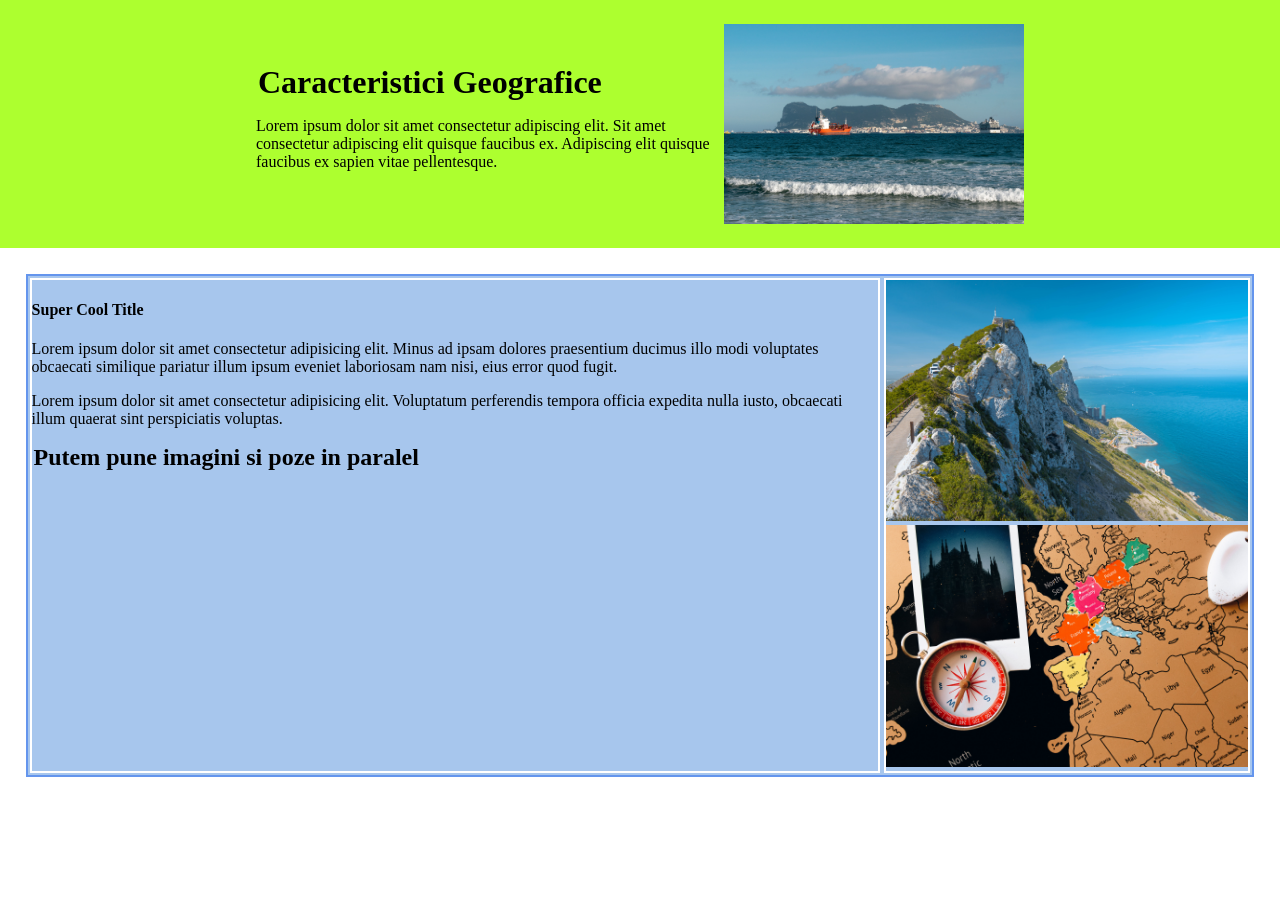
==== pages/1.html @ 64d86dc8 "made the second pages and added much more" ====
<!DOCTYPE html>
<html>
    <head>
        <title>Caracteristici Geografice</title>
        <link rel="stylesheet" href="../styles/second-style.css">
    </head>
    <body>
        <div class="header1">
            <div class="title">
                <h1>Caracteristici Geografice</h1>
                <p>Lorem ipsum dolor sit amet consectetur adipiscing elit. Sit amet consectetur adipiscing elit quisque faucibus ex. Adipiscing elit quisque faucibus ex sapien vitae pellentesque.</p>
            </div>
            <div class="title-img">
                <img src="../images/marea.jpg">
            </div>
        </div>
        <section class="content">
            <div class="text">
                <h4>
                    Super Cool Title
                </h4>
                <p>
                    Lorem ipsum dolor sit amet consectetur adipisicing elit. Minus ad ipsam dolores praesentium ducimus illo modi voluptates obcaecati similique pariatur illum ipsum eveniet laboriosam nam nisi, eius error quod fugit.
                </p>
                <p>
                    Lorem ipsum dolor sit amet consectetur adipisicing elit. Voluptatum perferendis tempora officia expedita nulla iusto, obcaecati illum quaerat sint perspiciatis voluptas.
                </p>
                <h1>
                    Putem pune imagini si poze in paralel
                </h1>
            </div>
            <div class="pics">
                <img src="../images/mount.jpg">
                <img src="../images/spain.jpg">
            </div>
        </section>
    </body>
</html>
---- styles/second-style.css ----
body {
    font-family: Roboto;
    display: flex;
    flex-direction: column;
    margin: 0;
}

.header1 {
    display: flex;
    background: greenyellow;
    padding-top: 24px;
    padding-bottom: 24px;
    padding-left: 20%;
    padding-right: 20%;
    height: 200px;
    width: auto;
    align-items: center;
    justify-content: space-around;
}

.header2 {
    display: flex;
    background: blanchedalmond;
    padding-top: 24px;
    padding-bottom: 24px;
    padding-left: 20%;
    padding-right: 20%;
    height: 200px;
    width: auto;
    align-items: center;
    justify-content: space-around;
}

.header3 {
    display: flex;
    background: lavenderblush;
    padding-top: 24px;
    padding-bottom: 24px;
    padding-left: 20%;
    padding-right: 20%;
    height: 200px;
    width: auto;
    align-items: center;
    justify-content: space-around;
}

.header4 {
    display: flex;
    background: indianred;
    padding-top: 24px;
    padding-bottom: 24px;
    padding-left: 20%;
    padding-right: 20%;
    height: 200px;
    width: auto;
    align-items: center;
    justify-content: space-around;
}

.header .title {
    width: auto;
    size: 40px;
    padding: 10px;
}

h1 {
    margin: 2px;
}

.title-img {
    height: 100%;
}


.title-img img {
    height: 100%;
    width: auto;
    object-fit: contain;
}

.content {
    display: flex;
    height: auto;
    margin: 2vw;
    border: 2px solid cornflowerblue;
    background: #A7C6ED;
}

.text {
    width: 70%;
    margin: 2px;
    height: auto;
    border: 2px solid white;
}

.pics {
    width: 30%;
    margin: 2px;
    height: auto;
    border: 2px solid white;
}

.pics img {
    height: auto;
    width: 100%;
    object-fit: contain;
}
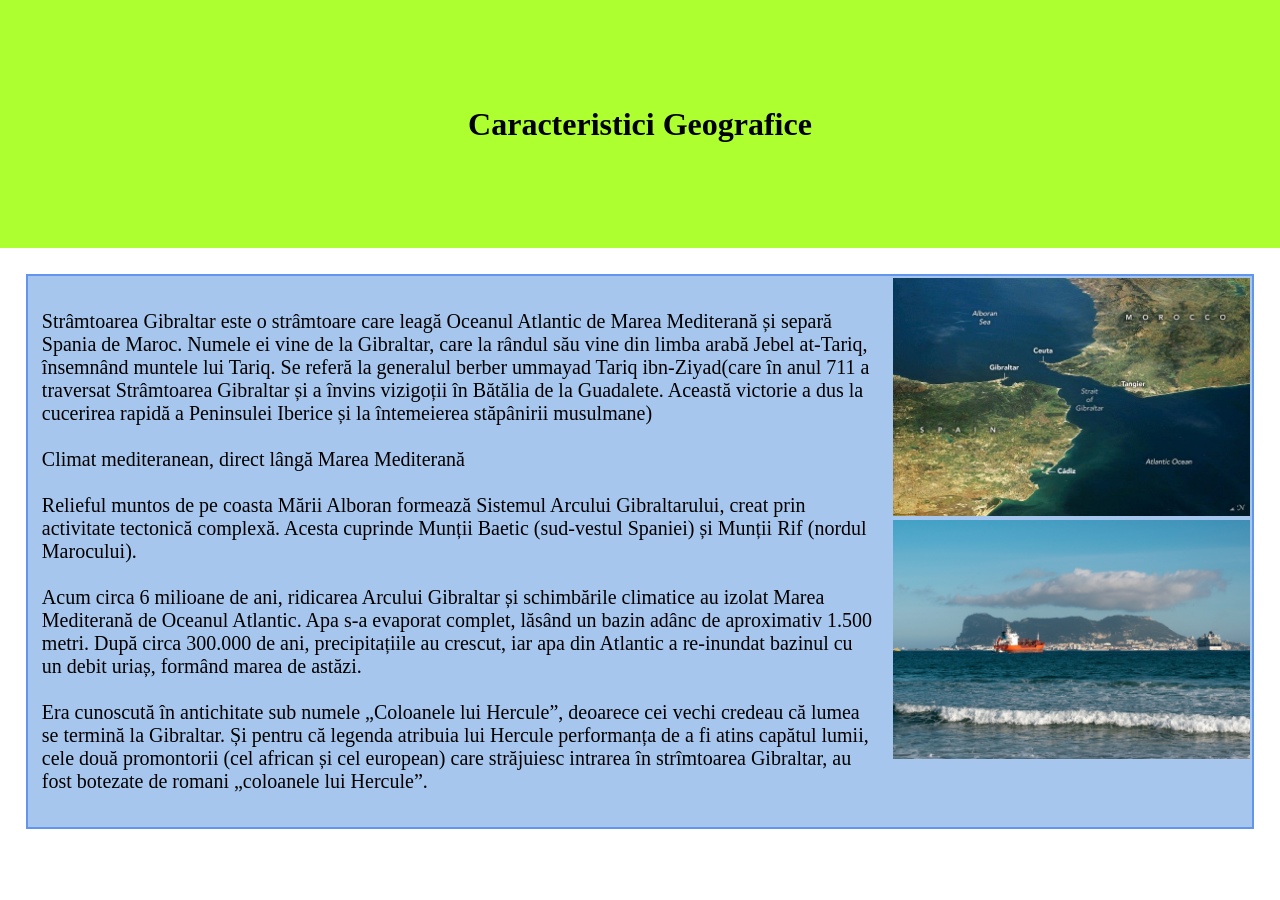
==== commit 5397cd1b: "added the content" ====
--- a/pages/1.html
+++ b/pages/1.html
@@ -8,30 +8,29 @@
         <div class="header1">
             <div class="title">
                 <h1>Caracteristici Geografice</h1>
-                <p>Lorem ipsum dolor sit amet consectetur adipiscing elit. Sit amet consectetur adipiscing elit quisque faucibus ex. Adipiscing elit quisque faucibus ex sapien vitae pellentesque.</p>
-            </div>
-            <div class="title-img">
-                <img src="../images/marea.jpg">
             </div>
         </div>
         <section class="content">
             <div class="text">
-                <h4>
-                    Super Cool Title
-                </h4>
                 <p>
-                    Lorem ipsum dolor sit amet consectetur adipisicing elit. Minus ad ipsam dolores praesentium ducimus illo modi voluptates obcaecati similique pariatur illum ipsum eveniet laboriosam nam nisi, eius error quod fugit.
+                Strâmtoarea Gibraltar este o strâmtoare care leagă Oceanul Atlantic de Marea Mediterană și separă Spania de Maroc. Numele ei vine de la Gibraltar, care la rândul său vine din limba arabă Jebel at-Tariq, însemnând muntele lui Tariq. Se referă la generalul berber ummayad Tariq ibn-Ziyad(care în anul 711 a traversat Strâmtoarea Gibraltar și a învins vizigoții în Bătălia de la Guadalete. Această victorie a dus la cucerirea rapidă a Peninsulei Iberice și la întemeierea stăpânirii musulmane)
+                <br>
+                <br>
+                Climat mediteranean, direct lângă Marea Mediterană
+                <br>
+                <br>
+                Relieful muntos de pe coasta Mării Alboran formează Sistemul Arcului Gibraltarului, creat prin activitate tectonică complexă. Acesta cuprinde Munții Baetic (sud-vestul Spaniei) și Munții Rif (nordul Marocului).
+                <br>
+                <br>
+                Acum circa 6 milioane de ani, ridicarea Arcului Gibraltar și schimbările climatice au izolat Marea Mediterană de Oceanul Atlantic. Apa s-a evaporat complet, lăsând un bazin adânc de aproximativ 1.500 metri. După circa 300.000 de ani, precipitațiile au crescut, iar apa din Atlantic a re-inundat bazinul cu un debit uriaș, formând marea de astăzi.
+                <br>
+                <br>
+                Era cunoscută în antichitate sub numele „Coloanele lui Hercule”, deoarece cei vechi credeau că lumea se termină la Gibraltar. Și pentru că legenda atribuia lui Hercule performanța de a fi atins capătul lumii, cele două promontorii (cel african și cel european) care străjuiesc intrarea în strîmtoarea Gibraltar, au fost botezate de romani „coloanele lui Hercule”.
                 </p>
-                <p>
-                    Lorem ipsum dolor sit amet consectetur adipisicing elit. Voluptatum perferendis tempora officia expedita nulla iusto, obcaecati illum quaerat sint perspiciatis voluptas.
-                </p>
-                <h1>
-                    Putem pune imagini si poze in paralel
-                </h1>
             </div>
             <div class="pics">
-                <img src="../images/mount.jpg">
-                <img src="../images/spain.jpg">
+                <img src="../images/str.png">
+                <img src="../images/marea.jpg">
             </div>
         </section>
     </body>
--- a/styles/second-style.css
+++ b/styles/second-style.css
@@ -90,14 +90,17 @@
     width: 70%;
     margin: 2px;
     height: auto;
-    border: 2px solid white;
+    padding: 1%;
+}
+
+.text p{
+    font-size: 20px;
 }
 
 .pics {
     width: 30%;
     margin: 2px;
     height: auto;
-    border: 2px solid white;
 }
 
 .pics img {
